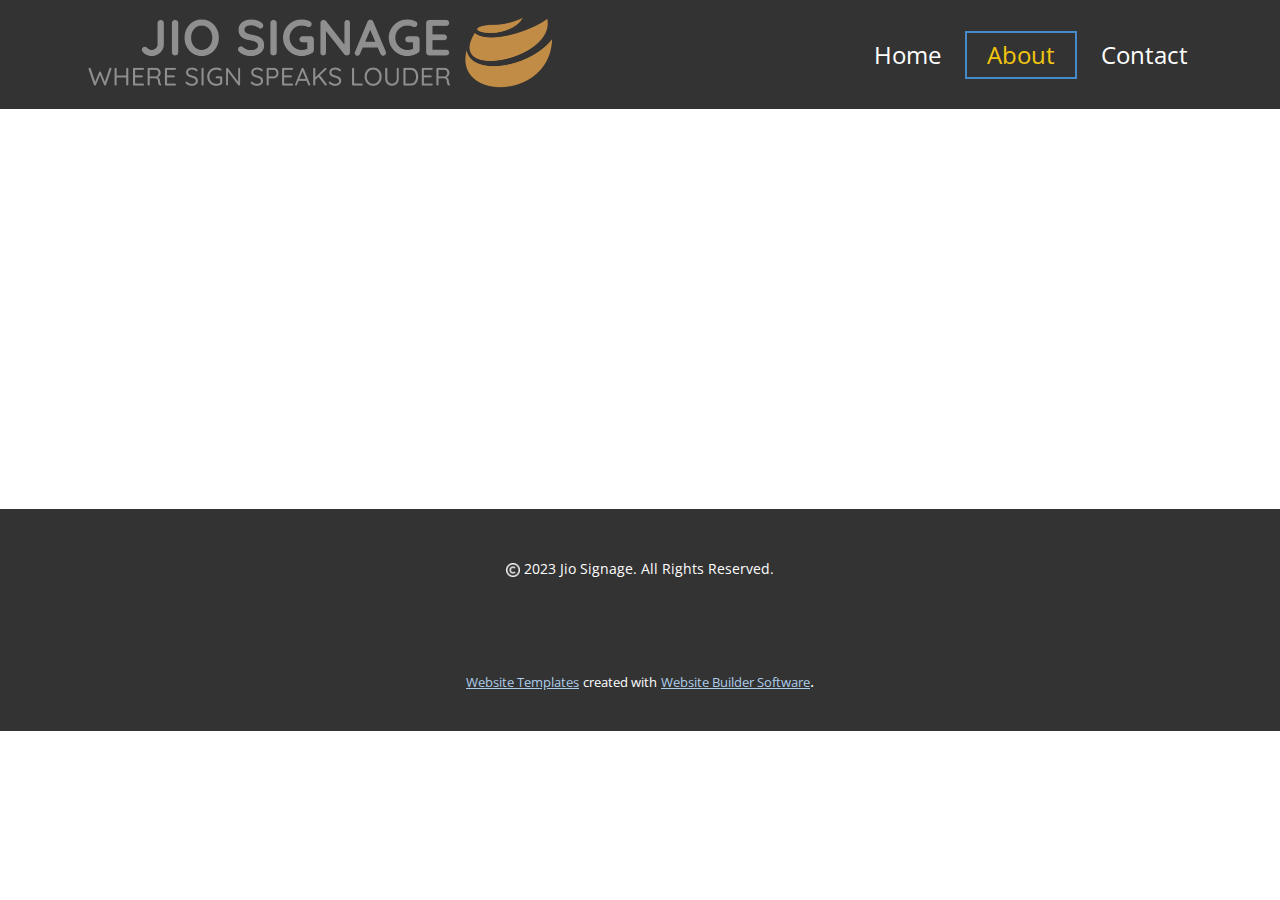
==== About.html @ 0eccaff2 "Initial Commit" ====
<!DOCTYPE html>
<html style="font-size: 16px;" lang="en"><head>
    <meta name="viewport" content="width=device-width, initial-scale=1.0">
    <meta charset="utf-8">
    <meta name="keywords" content="">
    <meta name="description" content="">
    <title>About</title>
    <link rel="stylesheet" href="nicepage.css" media="screen">
<link rel="stylesheet" href="About.css" media="screen">
    <script class="u-script" type="text/javascript" src="jquery-1.9.1.min.js" defer=""></script>
    <script class="u-script" type="text/javascript" src="nicepage.js" defer=""></script>
    <meta name="generator" content="Nicepage 5.21.10, nicepage.com">
    <link id="u-theme-google-font" rel="stylesheet" href="https://fonts.googleapis.com/css?family=Roboto:100,100i,300,300i,400,400i,500,500i,700,700i,900,900i|Open+Sans:300,300i,400,400i,500,500i,600,600i,700,700i,800,800i">
    <link id="u-page-google-font" rel="stylesheet" href="https://fonts.googleapis.com/css?family=Open+Sans:300,300i,400,400i,500,500i,600,600i,700,700i,800,800i">
    
    
    
    <script type="application/ld+json">{
		"@context": "http://schema.org",
		"@type": "Organization",
		"name": "JIOSignage",
		"logo": "images/logo-transparent-png.png"
}</script>
    <meta name="theme-color" content="#478ac9">
    <meta property="og:title" content="About">
    <meta property="og:type" content="website">
  <meta data-intl-tel-input-cdn-path="intlTelInput/"></head>
  <body data-path-to-root="./" data-include-products="false" class="u-body u-xl-mode" data-lang="en"><header class="u-clearfix u-grey-80 u-header u-header" id="sec-dd80"><div class="u-clearfix u-sheet u-sheet-1">
        <a href="#" class="u-image u-logo u-image-1" data-image-width="4000" data-image-height="838">
          <img class="u-logo-image u-logo-image-1" src="images/logo-transparent-png.png">
        </a>
        <nav class="u-align-right u-menu u-menu-one-level u-offcanvas u-menu-1" data-responsive-from="SM">
          <div class="menu-collapse u-custom-font u-font-open-sans" style="font-size: 1.5rem; letter-spacing: 0px; font-weight: 800;">
            <a class="u-button-style u-custom-active-border-color u-custom-active-color u-custom-border u-custom-border-color u-custom-borders u-custom-hover-border-color u-custom-hover-color u-custom-left-right-menu-spacing u-custom-padding-bottom u-custom-text-active-color u-custom-text-color u-custom-text-decoration u-custom-text-hover-color u-custom-top-bottom-menu-spacing u-nav-link u-text-active-palette-1-base u-text-hover-palette-2-base" href="#">
              <svg class="u-svg-link" viewBox="0 0 24 24"><use xlink:href="#menu-hamburger"></use></svg>
              <svg class="u-svg-content" version="1.1" id="menu-hamburger" viewBox="0 0 16 16" x="0px" y="0px" xmlns:xlink="http://www.w3.org/1999/xlink" xmlns="http://www.w3.org/2000/svg"><g><rect y="1" width="16" height="2"></rect><rect y="7" width="16" height="2"></rect><rect y="13" width="16" height="2"></rect>
</g></svg>
            </a>
          </div>
          <div class="u-custom-menu u-nav-container">
            <ul class="u-custom-font u-font-open-sans u-nav u-spacing-2 u-unstyled u-nav-1"><li class="u-nav-item"><a class="u-border-2 u-border-active-palette-1-base u-border-hover-palette-1-light-1 u-button-style u-nav-link u-text-active-palette-3-base u-text-hover-palette-1-light-1" href="Home.html#carousel_f4b2" style="padding: 10px 20px;">Home</a>
</li><li class="u-nav-item"><a class="u-border-2 u-border-active-palette-1-base u-border-hover-palette-1-light-1 u-button-style u-nav-link u-text-active-palette-3-base u-text-hover-palette-1-light-1" href="Home.html#sec-516a" style="padding: 10px 20px;">About</a>
</li><li class="u-nav-item"><a class="u-border-2 u-border-active-palette-1-base u-border-hover-palette-1-light-1 u-button-style u-nav-link u-text-active-palette-3-base u-text-hover-palette-1-light-1" href="Home.html#sec-d919" style="padding: 10px 20px;">Contact</a>
</li></ul>
          </div>
          <div class="u-custom-menu u-nav-container-collapse">
            <div class="u-black u-container-style u-inner-container-layout u-opacity u-opacity-95 u-sidenav">
              <div class="u-inner-container-layout u-sidenav-overflow">
                <div class="u-menu-close"></div>
                <ul class="u-align-center u-nav u-popupmenu-items u-unstyled u-nav-2"><li class="u-nav-item"><a class="u-button-style u-nav-link" href="Home.html#carousel_f4b2">Home</a>
</li><li class="u-nav-item"><a class="u-button-style u-nav-link" href="Home.html#sec-516a">About</a>
</li><li class="u-nav-item"><a class="u-button-style u-nav-link" href="Home.html#sec-d919">Contact</a>
</li></ul>
              </div>
            </div>
            <div class="u-black u-menu-overlay u-opacity u-opacity-70"></div>
          </div>
        </nav>
      </div></header>
    <section class="u-clearfix u-section-1" id="sec-bc3d">
      <div class="u-clearfix u-sheet u-sheet-1"></div>
    </section>
    
    
    
    <footer class="u-align-center u-clearfix u-footer u-grey-80 u-footer" id="sec-4472"><div class="u-clearfix u-sheet u-sheet-1">
        <p class="u-small-text u-text u-text-variant u-text-1"><span class="u-file-icon u-icon u-text-white"><img src="images/3513164-f7a13d6b.png" alt=""></span> 2023 Jio Signage. All Rights Reserved.
        </p>
      </div></footer>
    <section class="u-backlink u-clearfix u-grey-80">
      <a class="u-link" href="https://nicepage.com/website-templates" target="_blank">
        <span>Website Templates</span>
      </a>
      <p class="u-text">
        <span>created with</span>
      </p>
      <a class="u-link" href="" target="_blank">
        <span>Website Builder Software</span>
      </a>. 
    </section>
  
</body></html>
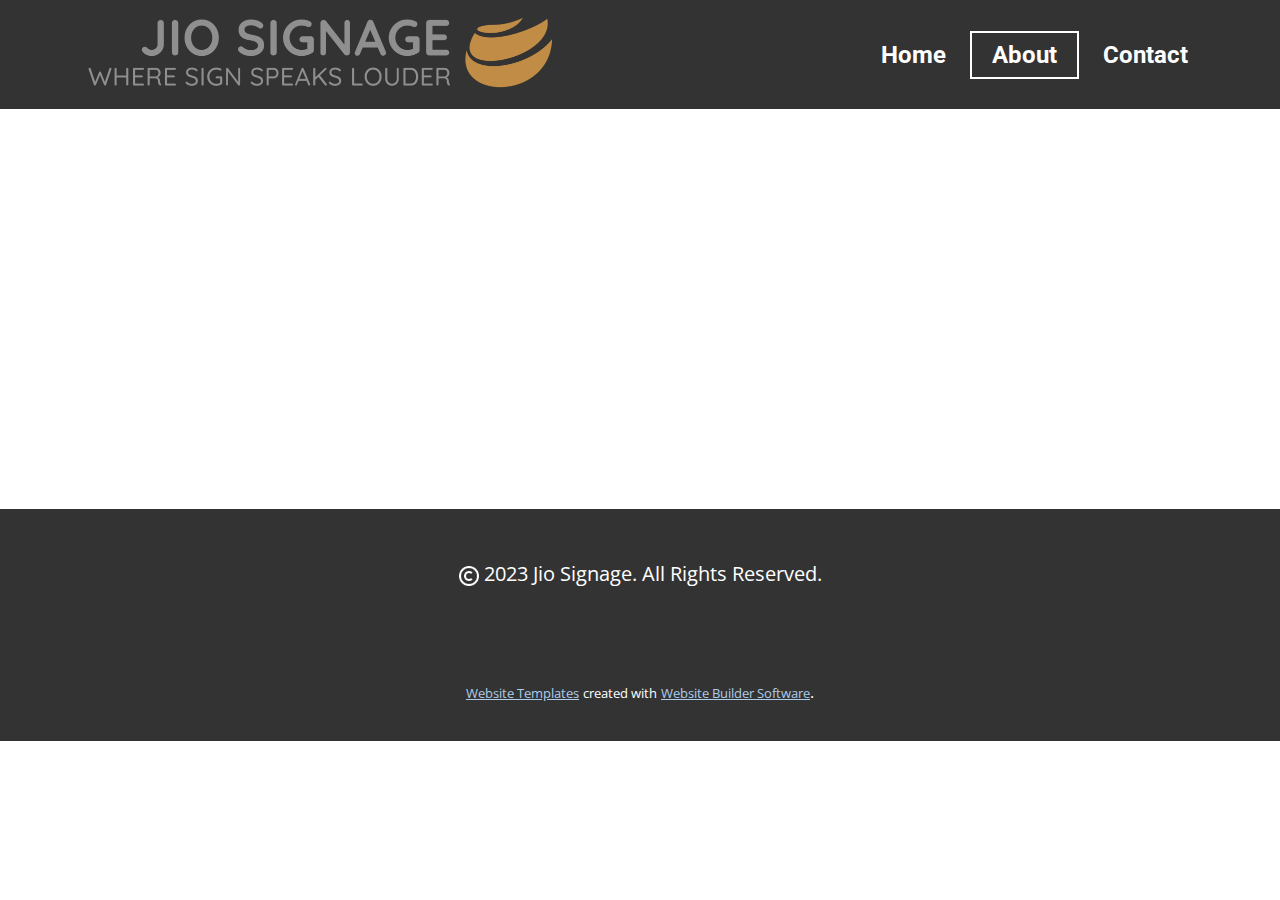
==== commit efbe8a09: "Add files via upload" ====
--- a/About.html
+++ b/About.html
@@ -11,7 +11,6 @@
     <script class="u-script" type="text/javascript" src="nicepage.js" defer=""></script>
     <meta name="generator" content="Nicepage 5.21.10, nicepage.com">
     <link id="u-theme-google-font" rel="stylesheet" href="https://fonts.googleapis.com/css?family=Roboto:100,100i,300,300i,400,400i,500,500i,700,700i,900,900i|Open+Sans:300,300i,400,400i,500,500i,600,600i,700,700i,800,800i">
-    <link id="u-page-google-font" rel="stylesheet" href="https://fonts.googleapis.com/css?family=Open+Sans:300,300i,400,400i,500,500i,600,600i,700,700i,800,800i">
     
     
     
@@ -30,7 +29,7 @@
           <img class="u-logo-image u-logo-image-1" src="images/logo-transparent-png.png">
         </a>
         <nav class="u-align-right u-menu u-menu-one-level u-offcanvas u-menu-1" data-responsive-from="SM">
-          <div class="menu-collapse u-custom-font u-font-open-sans" style="font-size: 1.5rem; letter-spacing: 0px; font-weight: 800;">
+          <div class="menu-collapse" style="font-size: 1.5rem; letter-spacing: 0px; font-weight: 700;">
             <a class="u-button-style u-custom-active-border-color u-custom-active-color u-custom-border u-custom-border-color u-custom-borders u-custom-hover-border-color u-custom-hover-color u-custom-left-right-menu-spacing u-custom-padding-bottom u-custom-text-active-color u-custom-text-color u-custom-text-decoration u-custom-text-hover-color u-custom-top-bottom-menu-spacing u-nav-link u-text-active-palette-1-base u-text-hover-palette-2-base" href="#">
               <svg class="u-svg-link" viewBox="0 0 24 24"><use xlink:href="#menu-hamburger"></use></svg>
               <svg class="u-svg-content" version="1.1" id="menu-hamburger" viewBox="0 0 16 16" x="0px" y="0px" xmlns:xlink="http://www.w3.org/1999/xlink" xmlns="http://www.w3.org/2000/svg"><g><rect y="1" width="16" height="2"></rect><rect y="7" width="16" height="2"></rect><rect y="13" width="16" height="2"></rect>
@@ -38,9 +37,9 @@
             </a>
           </div>
           <div class="u-custom-menu u-nav-container">
-            <ul class="u-custom-font u-font-open-sans u-nav u-spacing-2 u-unstyled u-nav-1"><li class="u-nav-item"><a class="u-border-2 u-border-active-palette-1-base u-border-hover-palette-1-light-1 u-button-style u-nav-link u-text-active-palette-3-base u-text-hover-palette-1-light-1" href="Home.html#carousel_f4b2" style="padding: 10px 20px;">Home</a>
-</li><li class="u-nav-item"><a class="u-border-2 u-border-active-palette-1-base u-border-hover-palette-1-light-1 u-button-style u-nav-link u-text-active-palette-3-base u-text-hover-palette-1-light-1" href="Home.html#sec-516a" style="padding: 10px 20px;">About</a>
-</li><li class="u-nav-item"><a class="u-border-2 u-border-active-palette-1-base u-border-hover-palette-1-light-1 u-button-style u-nav-link u-text-active-palette-3-base u-text-hover-palette-1-light-1" href="Home.html#sec-d919" style="padding: 10px 20px;">Contact</a>
+            <ul class="u-custom-font u-heading-font u-nav u-spacing-2 u-unstyled u-nav-1"><li class="u-nav-item"><a class="u-border-2 u-border-active-white u-border-hover-palette-1-light-1 u-button-style u-nav-link u-text-active-white u-text-hover-palette-1-light-1" href="Home.html#carousel_f4b2" style="padding: 10px 20px;">Home</a>
+</li><li class="u-nav-item"><a class="u-border-2 u-border-active-white u-border-hover-palette-1-light-1 u-button-style u-nav-link u-text-active-white u-text-hover-palette-1-light-1" href="Home.html#sec-516a" style="padding: 10px 20px;">About</a>
+</li><li class="u-nav-item"><a class="u-border-2 u-border-active-white u-border-hover-palette-1-light-1 u-button-style u-nav-link u-text-active-white u-text-hover-palette-1-light-1" href="Home.html#sec-d919" style="padding: 10px 20px;">Contact</a>
 </li></ul>
           </div>
           <div class="u-custom-menu u-nav-container-collapse">
@@ -64,7 +63,7 @@
     
     
     <footer class="u-align-center u-clearfix u-footer u-grey-80 u-footer" id="sec-4472"><div class="u-clearfix u-sheet u-sheet-1">
-        <p class="u-small-text u-text u-text-variant u-text-1"><span class="u-file-icon u-icon u-text-white"><img src="images/3513164-f7a13d6b.png" alt=""></span> 2023 Jio Signage. All Rights Reserved.
+        <p class="u-text u-text-1"><span class="u-file-icon u-icon u-text-white"><img src="images/3513164-f7a13d6b.png" alt=""></span> 2023 Jio Signage. All Rights Reserved.
         </p>
       </div></footer>
     <section class="u-backlink u-clearfix u-grey-80">
--- a/nicepage.css
+++ b/nicepage.css
@@ -42339,8 +42339,8 @@
 }
 
 .u-header .u-nav-1 {
-  font-weight: 400;
   font-size: 1.5rem;
+  font-weight: 700;
 }
 
 .u-header .u-nav-2 {
@@ -42394,6 +42394,7 @@
 
 .u-footer .u-text-1 {
   width: 417px;
+  font-size: 1.25rem;
   margin: 49px auto;
 }
 @media (max-width: 1199px) {
@@ -42409,6 +42410,10 @@
 @media (max-width: 767px) {
   .u-footer .u-sheet-1 {
     min-height: 57px;
+  }
+
+  .u-footer .u-text-1 {
+    font-size: 1rem;
   }
 }
 @media (max-width: 575px) {
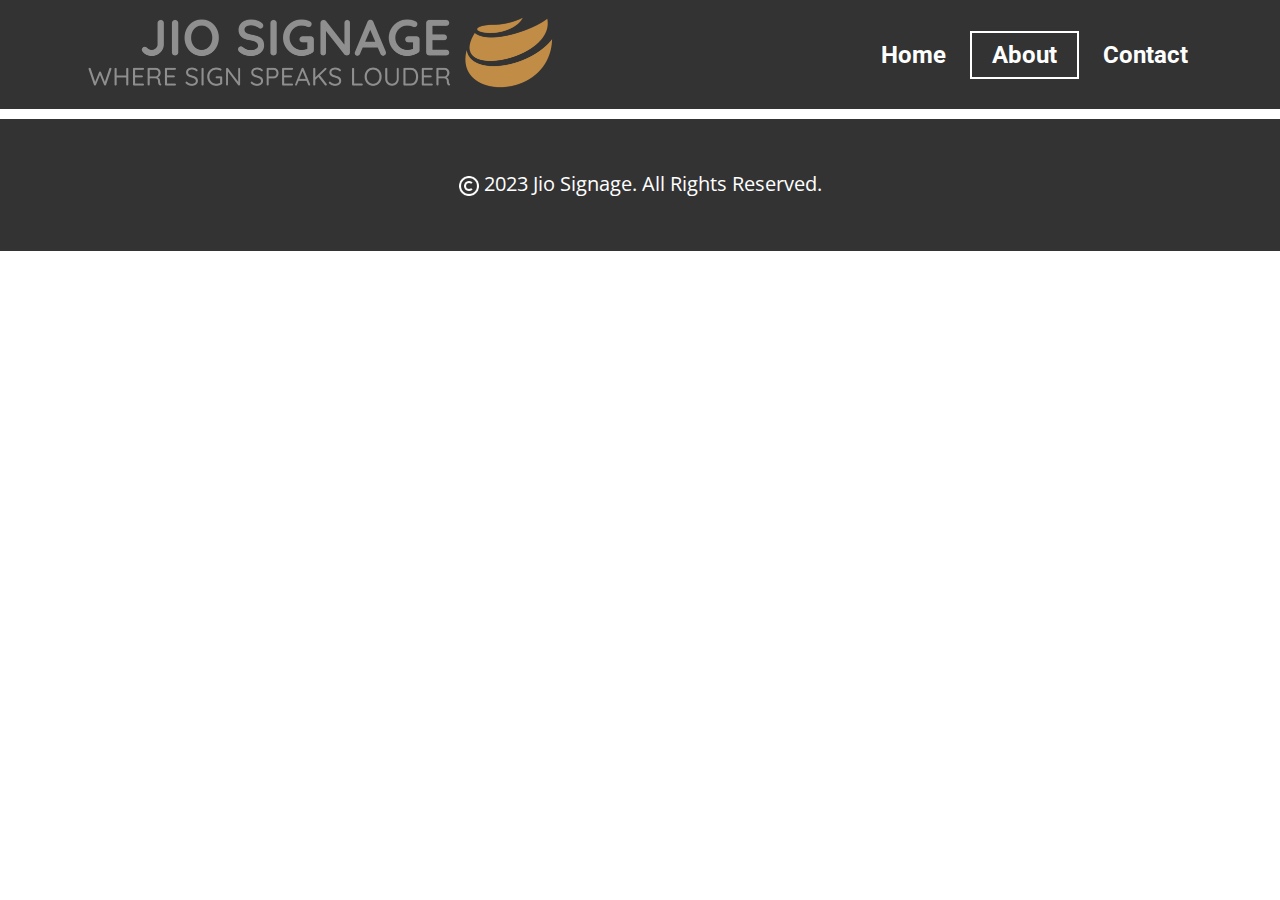
==== commit fc95aafe: "Add files via upload" ====
--- a/About.html
+++ b/About.html
@@ -66,16 +66,6 @@
         <p class="u-text u-text-1"><span class="u-file-icon u-icon u-text-white"><img src="images/3513164-f7a13d6b.png" alt=""></span> 2023 Jio Signage. All Rights Reserved.
         </p>
       </div></footer>
-    <section class="u-backlink u-clearfix u-grey-80">
-      <a class="u-link" href="https://nicepage.com/website-templates" target="_blank">
-        <span>Website Templates</span>
-      </a>
-      <p class="u-text">
-        <span>created with</span>
-      </p>
-      <a class="u-link" href="" target="_blank">
-        <span>Website Builder Software</span>
-      </a>. 
-    </section>
+  
   
 </body></html>--- a/About.css
+++ b/About.css
@@ -1,3 +1,3 @@
 .u-section-1 .u-sheet-1 {
-  min-height: 400px;
+  min-height: 10px;
 }